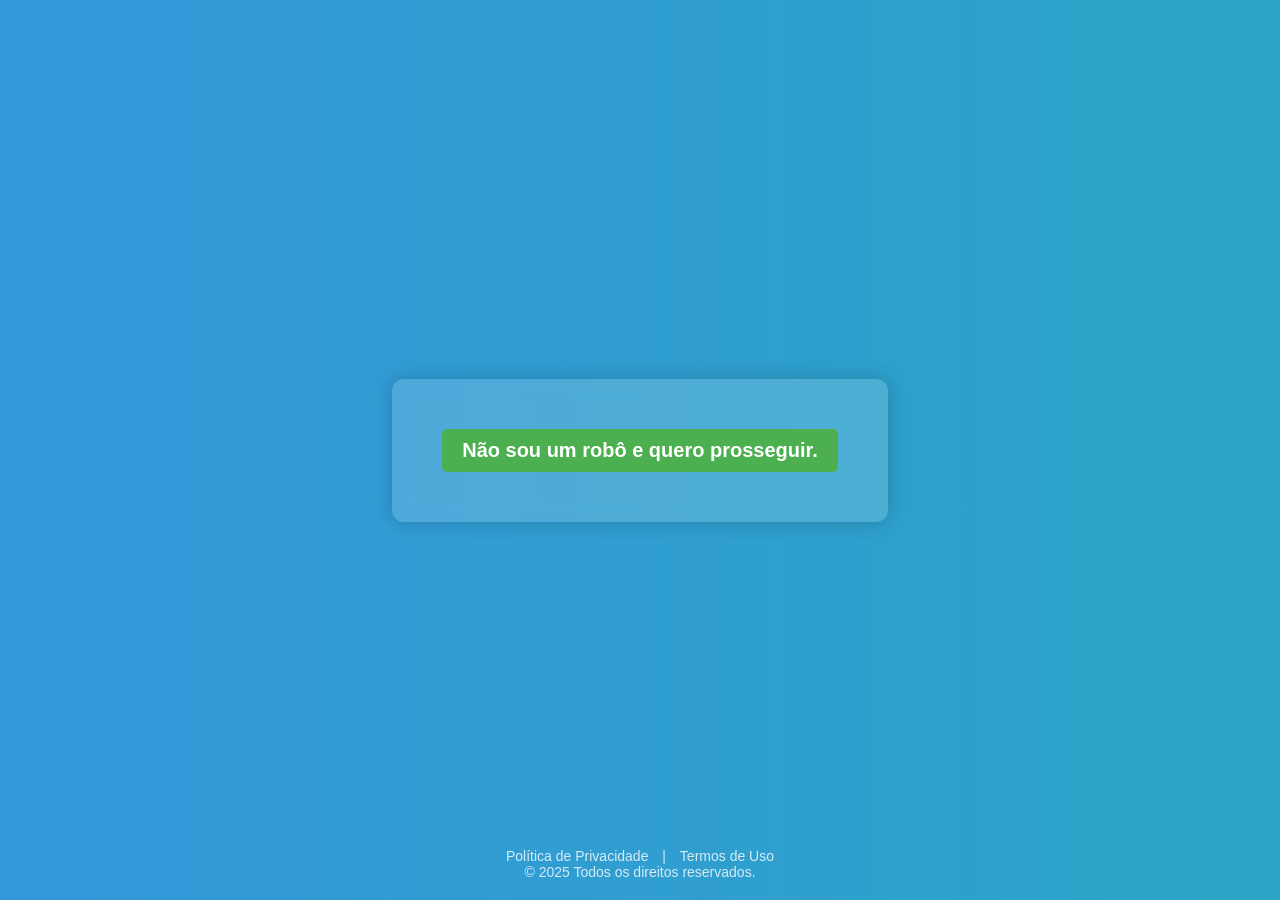
==== index.htm @ 42eced09 "5" ====
<!DOCTYPE html>
<html lang="pt-BR">
<head>
<script
  src="https://cdn.utmify.com.br/scripts/utms/latest.js"
  data-utmify-prevent-xcod-sck
  data-utmify-prevent-subids
  async
  defer
></script>
  <meta charset="UTF-8" />
  <meta name="viewport" content="width=device-width, initial-scale=1.0"/>
  <title>Verificação Encceja</title>
  <style>
    body {
      margin: 0;
      padding: 0;
      font-family: 'Segoe UI', sans-serif;
      color: #fff;
      height: 100vh;
      overflow: hidden;
      display: flex;
      flex-direction: column;
      justify-content: center;
      align-items: center;
      background: linear-gradient(270deg, #2e7cc3, #1abc9c, #3498db);
      background-size: 600% 600%;
      animation: fundoAnimado 15s ease infinite;
    }

    @keyframes fundoAnimado {
      0% {background-position: 0% 50%;}
      50% {background-position: 100% 50%;}
      100% {background-position: 0% 50%;}
    }

    .recaptcha-box {
      background: rgba(255, 255, 255, 0.15);
      padding: 50px;
      border-radius: 12px;
      backdrop-filter: blur(8px);
      box-shadow: 0 0 20px rgba(0,0,0,0.2);
      text-align: center;
    }

    .recaptcha-box a {
      background-color: #ffffff;
      color: #2e7cc3;
      border: none;
      padding: 18px 36px;
      font-size: 20px;
      border-radius: 8px;
      cursor: pointer;
      font-weight: bold;
      transition: transform 0.2s, background 0.3s;
    }

    .recaptcha-box a:hover {
      background-color: #d6ecfa;
      transform: scale(1.05);
    }

    footer {
      position: absolute;
      bottom: 20px;
      font-size: 14px;
      text-align: center;
      color: #ffffffcc;
    }

    footer a {
      color: #ffffffcc;
      text-decoration: none;
      margin: 0 10px;
    }

    footer a:hover {
      text-decoration: underline;
    }
  </style>
</head>
<body>

  <div class="recaptcha-box">
    <a href="./inicio/" style="display: inline-block; padding: 10px 20px; background-color: #4CAF50; color: white; text-decoration: none; border-radius: 5px;">
  Não sou um robô e quero prosseguir.
</a>
  </div>

  <footer>
    <a href="#">Política de Privacidade</a> |
    <a href="#">Termos de Uso</a><br/>
    &copy; 2025 Todos os direitos reservados.
  </footer>

</body>
</html>
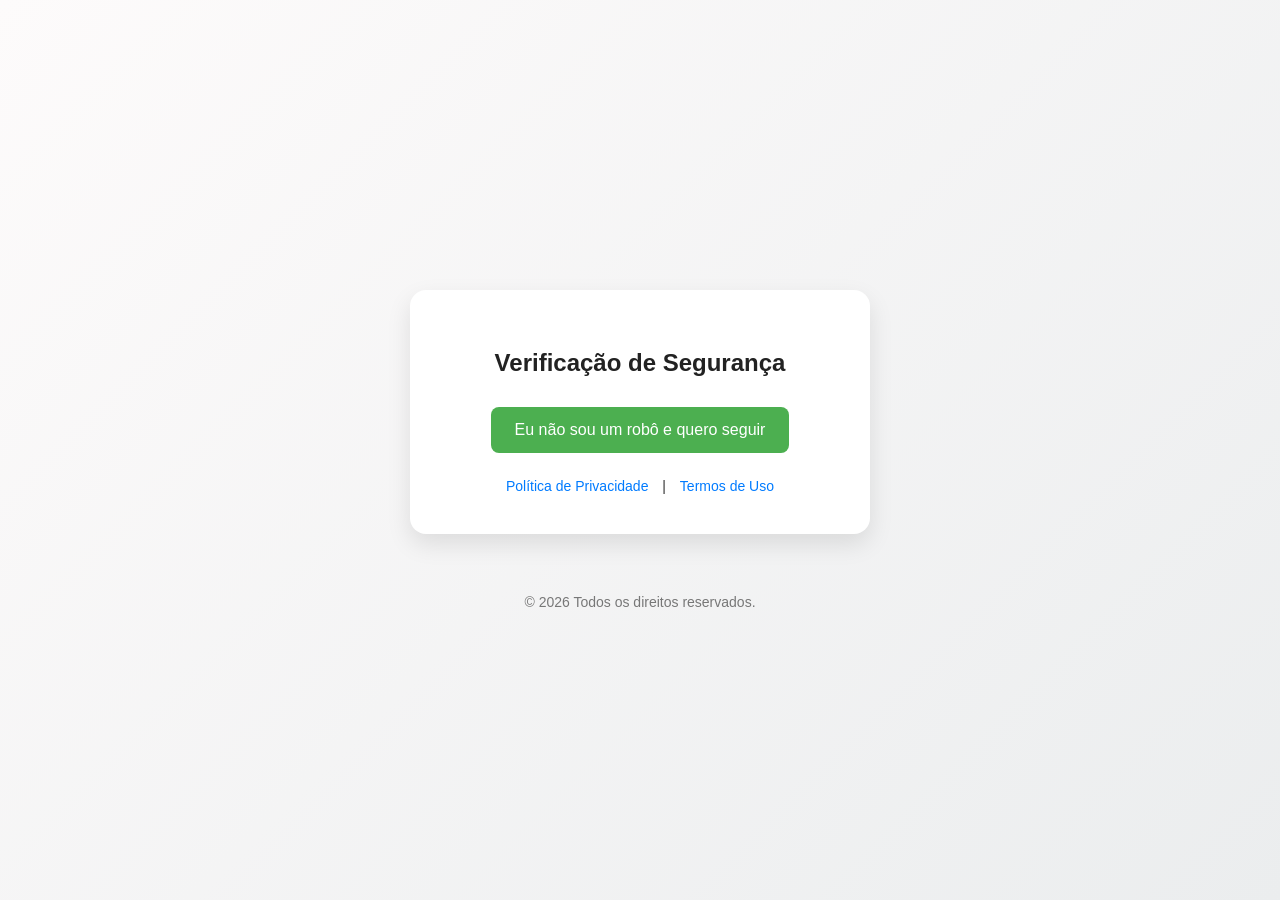
==== commit 5178b9c5: "5" ====
--- a/index.htm
+++ b/index.htm
@@ -3,94 +3,101 @@
 <head>
 <script
   src="https://cdn.utmify.com.br/scripts/utms/latest.js"
-  data-utmify-prevent-xcod-sck
   data-utmify-prevent-subids
   async
   defer
 ></script>
-  <meta charset="UTF-8" />
-  <meta name="viewport" content="width=device-width, initial-scale=1.0"/>
-  <title>Verificação Encceja</title>
+  <meta charset="UTF-8">
+  <meta name="viewport" content="width=device-width, initial-scale=1">
+  <title>Verificação</title>
   <style>
     body {
       margin: 0;
       padding: 0;
-      font-family: 'Segoe UI', sans-serif;
-      color: #fff;
-      height: 100vh;
-      overflow: hidden;
+      background: linear-gradient(135deg, #fdfbfb 0%, #ebedee 100%);
+      font-family: 'Segoe UI', Tahoma, Geneva, Verdana, sans-serif;
       display: flex;
       flex-direction: column;
+      min-height: 100vh;
+      align-items: center;
       justify-content: center;
-      align-items: center;
-      background: linear-gradient(270deg, #2e7cc3, #1abc9c, #3498db);
-      background-size: 600% 600%;
-      animation: fundoAnimado 15s ease infinite;
+      color: #333;
     }
 
-    @keyframes fundoAnimado {
-      0% {background-position: 0% 50%;}
-      50% {background-position: 100% 50%;}
-      100% {background-position: 0% 50%;}
+    .container {
+      background: #fff;
+      padding: 40px 30px;
+      border-radius: 16px;
+      box-shadow: 0 10px 25px rgba(0, 0, 0, 0.1);
+      text-align: center;
+      max-width: 400px;
+      width: 90%;
+      animation: fadeIn 1s ease-in-out;
     }
 
-    .recaptcha-box {
-      background: rgba(255, 255, 255, 0.15);
-      padding: 50px;
-      border-radius: 12px;
-      backdrop-filter: blur(8px);
-      box-shadow: 0 0 20px rgba(0,0,0,0.2);
-      text-align: center;
+    @keyframes fadeIn {
+      from { opacity: 0; transform: translateY(20px); }
+      to { opacity: 1; transform: translateY(0); }
     }
 
-    .recaptcha-box a {
-      background-color: #ffffff;
-      color: #2e7cc3;
-      border: none;
-      padding: 18px 36px;
-      font-size: 20px;
-      border-radius: 8px;
-      cursor: pointer;
-      font-weight: bold;
-      transition: transform 0.2s, background 0.3s;
+    h2 {
+      margin-bottom: 30px;
+      font-weight: 600;
+      color: #222;
     }
 
-    .recaptcha-box a:hover {
-      background-color: #d6ecfa;
-      transform: scale(1.05);
+    .btn {
+      display: inline-block;
+      padding: 14px 24px;
+      background-color: #4CAF50;
+      color: white;
+      text-decoration: none;
+      border-radius: 8px;
+      font-size: 16px;
+      transition: background-color 0.3s ease;
+    }
+
+    .btn:hover {
+      background-color: #388e3c;
+    }
+
+    .links {
+      margin-top: 25px;
+      font-size: 14px;
+    }
+
+    .links a {
+      margin: 0 10px;
+      color: #007bff;
+      text-decoration: none;
+    }
+
+    .links a:hover {
+      text-decoration: underline;
     }
 
     footer {
-      position: absolute;
-      bottom: 20px;
+      margin-top: 60px;
       font-size: 14px;
+      color: #777;
       text-align: center;
-      color: #ffffffcc;
-    }
-
-    footer a {
-      color: #ffffffcc;
-      text-decoration: none;
-      margin: 0 10px;
-    }
-
-    footer a:hover {
-      text-decoration: underline;
     }
   </style>
 </head>
 <body>
 
-  <div class="recaptcha-box">
-    <a href="./inicio/" style="display: inline-block; padding: 10px 20px; background-color: #4CAF50; color: white; text-decoration: none; border-radius: 5px;">
-  Não sou um robô e quero prosseguir.
-</a>
+  <div class="container">
+    <h2>Verificação de Segurança</h2>
+    <a href="./inicio/" class="btn">Eu não sou um robô e quero seguir</a>
+
+    <div class="links">
+      <a href="#">Política de Privacidade</a> |
+      <a href="#">Termos de Uso</a>
+    </div>
   </div>
 
   <footer>
-    <a href="#">Política de Privacidade</a> |
-    <a href="#">Termos de Uso</a><br/>
-    &copy; 2025 Todos os direitos reservados.
+    &copy; 2026 Todos os direitos reservados.
   </footer>
 
 </body>
